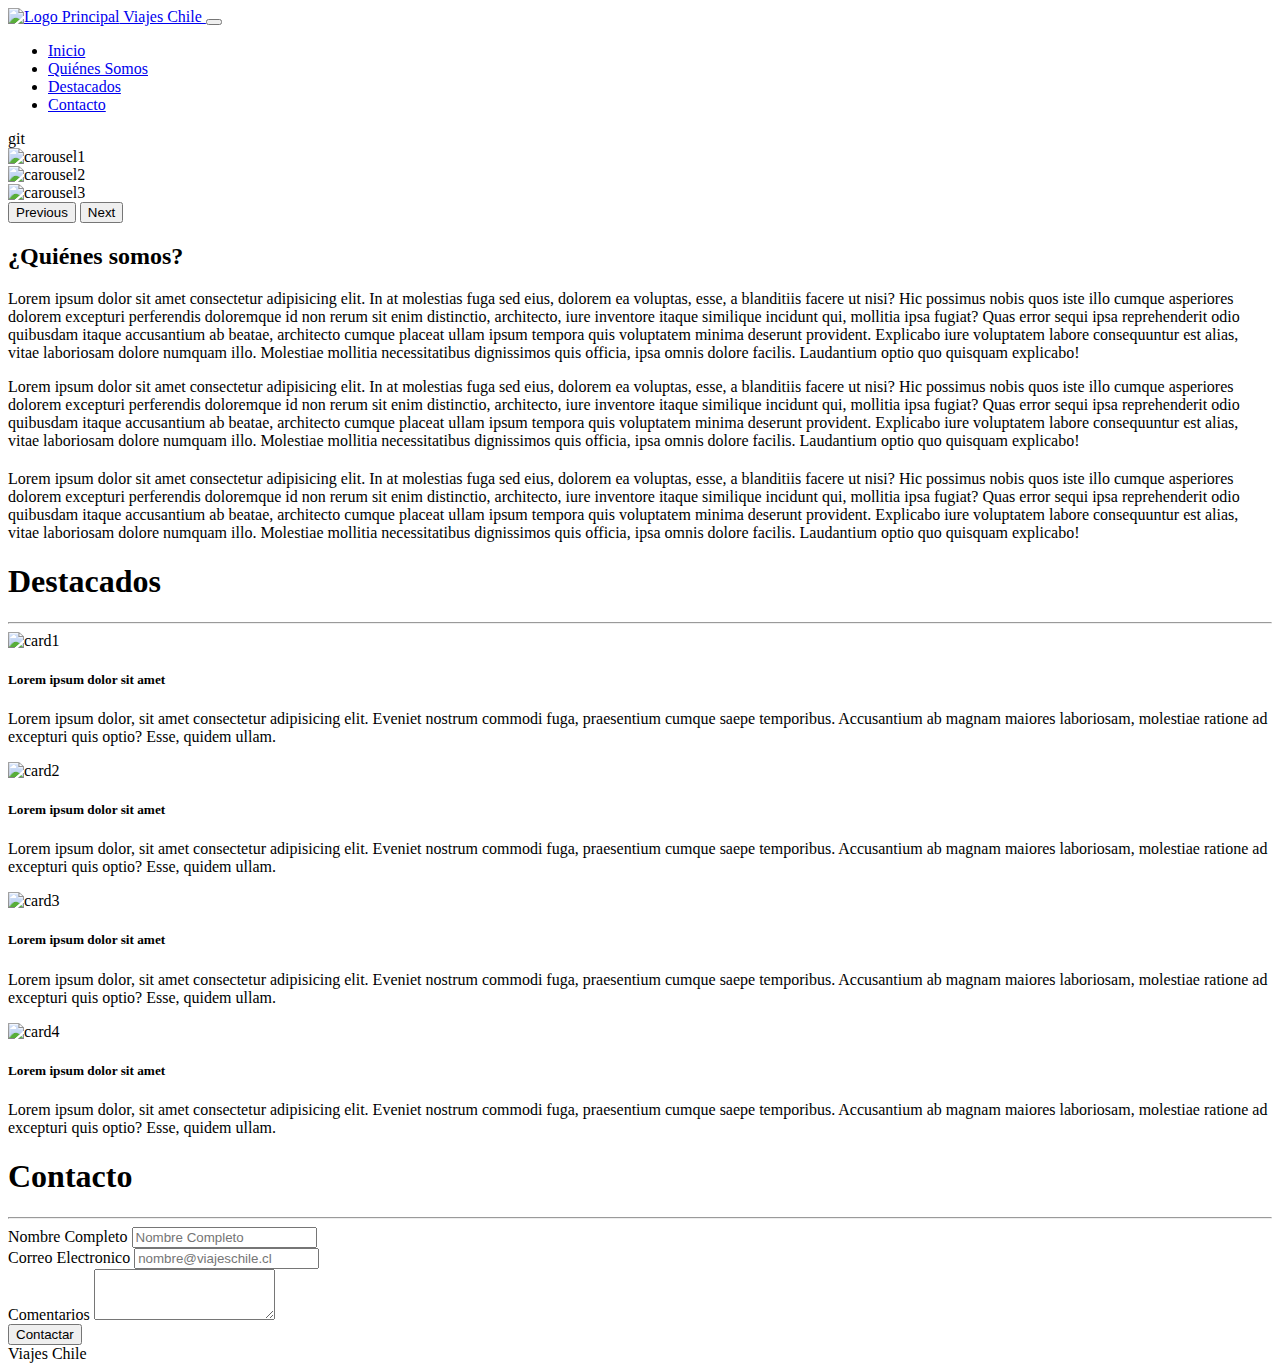
==== index.html @ 79441efd "actualizacion" ====
<!doctype html>
<html lang="en">
  <head>
    <meta charset="utf-8">
    <meta name="viewport" content="width=device-width, initial-scale=1">

  <!--Font Awesome -->
<script src="https://kit.fontawesome.com/88ef91c18b.js" crossorigin="anonymous"></script>
<link rel="preconnect" href="https://fonts.googleapis.com">
<link rel="preconnect" href="https://fonts.gstatic.com" crossorigin>
<link href="https://fonts.googleapis.com/css2?family=ABeeZee&family=Open+Sans:ital,wght@0,300;1,300&display=swap" rel="stylesheet">
<link rel="preconnect" href="https://fonts.googleapis.com">
<link rel="preconnect" href="https://fonts.gstatic.com" crossorigin>
<link href="https://fonts.googleapis.com/css2?family=ABeeZee&display=swap" rel="stylesheet">
<link rel="stylesheet" href="./CSS/Stye.css">



    <title>Prueba - Viajes Chile</title>
    <link href="https://cdn.jsdelivr.net/npm/bootstrap@5.3.2/dist/css/bootstrap.min.css" rel="stylesheet" integrity="sha384-T3c6CoIi6uLrA9TneNEoa7RxnatzjcDSCmG1MXxSR1GAsXEV/Dwwykc2MPK8M2HN" crossorigin="anonymous">
  </head>
  <body>
    <!--Navbar -->

    <nav class="navbar navbar-expand-lg navbar-dark fixed-top">
        <div class="container">
          <a class="navbar-brand" href="#">
          <img src="./Images/viajes.svg" alt="Logo Principal" class="Logo">
          Viajes Chile
          </a>
          <button class="navbar-toggler" type="button" data-bs-toggle="collapse" data-bs-target="#navbarNav" aria-controls="navbarNav" aria-expanded="false" aria-label="Toggle navigation">
            <span class="navbar-toggler-icon"></span>
          </button>
          <div class="collapse navbar-collapse" id="navbarNav">
            <ul class="navbar-nav ms-auto">
              <li class="nav-item">
                <a class="nav-link" href="#Inicio">Inicio</a>
              </li>
              <li class="nav-item">
                <a class="nav-link" href="#quienes">Quiénes Somos</a>
              </li>
              <li class="nav-item">
                <a class="nav-link" href="#Destacados">Destacados</a>
              </li>
              <li class="nav-item">
                <a class="nav-link" href="#Contacto">Contacto</a>
              </li>
            </ul>
          </div>
        </div>
      </nav>
<header>
    <div id="carousel-viajes-chile" class="carousel slide carousel-fade " data-bs-ride="carousel">git
        <div class="carousel-inner">
            <div class="carousel-item active">
                <img src="./Images/carousel1.jpg" class="img-carousel d-block w-100" alt="carousel1">
            </div>
            <div class="carousel-item">
                <img src="./Images/carousel2.jpg" class="img-carousel d-block w-100" alt="carousel2">
            </div>
            <div class="carousel-item">
                <img src="./Images/carousel3.jpg" class="img-carousel d-block w-100" alt="carousel3">
            </div>
        </div>
        <button class="carousel-control-prev" type="button" data-bs-target="#carousel-viajes-chile"
            data-bs-slide="prev">
            <span class="carousel-control-prev-icon" aria-hidden="true"></span>
            <span class="visually-hidden">Previous</span>
        </button>
        <button class="carousel-control-next" type="button" data-bs-target="#carousel-viajes-chile"
            data-bs-slide="next">
            <span class="carousel-control-next-icon" aria-hidden="true"></span>
            <span class="visually-hidden">Next</span>
        </button>
    </div>
</header>

<section id="Quienes" class="bg-black pt-5 d-none d-sm-block">
    <div class="container">
        <div>
            <h2 class="text-center mx-5 mb-4"> ¿Quiénes somos?
            </h2>
            
        </div>

        <div class="row">
<div class="col-md-4">
    <h2 class="text-center bg-info"> <i class="fas fa-plane"></i></h2> 
    <p>Lorem ipsum dolor sit amet consectetur adipisicing elit. In at molestias fuga sed eius, dolorem ea voluptas, esse, a blanditiis facere ut nisi? Hic possimus nobis quos iste illo cumque asperiores dolorem excepturi perferendis doloremque id non rerum sit enim distinctio, architecto, iure inventore itaque similique incidunt qui, mollitia ipsa fugiat? Quas error sequi ipsa reprehenderit odio quibusdam itaque accusantium ab beatae, architecto cumque placeat ullam ipsum tempora quis voluptatem minima deserunt provident. Explicabo iure voluptatem labore consequuntur est alias, vitae laboriosam dolore numquam illo. Molestiae mollitia necessitatibus dignissimos quis officia, ipsa omnis dolore facilis. Laudantium optio quo quisquam explicabo!</p>
</div>

<div class="col-md-4">
    
    <p>Lorem ipsum dolor sit amet consectetur adipisicing elit. In at molestias fuga sed eius, dolorem ea voluptas, esse, a blanditiis facere ut nisi? Hic possimus nobis quos iste illo cumque asperiores dolorem excepturi perferendis doloremque id non rerum sit enim distinctio, architecto, iure inventore itaque similique incidunt qui, mollitia ipsa fugiat? Quas error sequi ipsa reprehenderit odio quibusdam itaque accusantium ab beatae, architecto cumque placeat ullam ipsum tempora quis voluptatem minima deserunt provident. Explicabo iure voluptatem labore consequuntur est alias, vitae laboriosam dolore numquam illo. Molestiae mollitia necessitatibus dignissimos quis officia, ipsa omnis dolore facilis. Laudantium optio quo quisquam explicabo!</p>
    <h2 class="text-center bg-info"> <i class="fas fa-mountain"></i></h2> 
</div>
<div class="col-md-4">
    <h2 class="text-center bg-info"> <i class="fas fa-route"></i></h2> 
    <p>Lorem ipsum dolor sit amet consectetur adipisicing elit. In at molestias fuga sed eius, dolorem ea voluptas, esse, a blanditiis facere ut nisi? Hic possimus nobis quos iste illo cumque asperiores dolorem excepturi perferendis doloremque id non rerum sit enim distinctio, architecto, iure inventore itaque similique incidunt qui, mollitia ipsa fugiat? Quas error sequi ipsa reprehenderit odio quibusdam itaque accusantium ab beatae, architecto cumque placeat ullam ipsum tempora quis voluptatem minima deserunt provident. Explicabo iure voluptatem labore consequuntur est alias, vitae laboriosam dolore numquam illo. Molestiae mollitia necessitatibus dignissimos quis officia, ipsa omnis dolore facilis. Laudantium optio quo quisquam explicabo!</p>
</div>
        </div>

    </div>

    <section id="destacados" class="m-4 pt-3">
        <div class="row gy-3 gx-5">
            <div class="col-md-12">
                <h1 class="diplay-1">Destacados</h1>
            </div>
            <div class="col-md-12">
                <hr class="border-dark-success-1">
            </div>
            <div class="col-md-12">
                <div class="row ps-5 pe-5 text-start">
                    <div class="col-12 col-sm-12 col-md-3">
                        <div class="card bg-dark-success-1 border border-white border-2 d-none d-sm-none d-md-block d-lg-block d-xl-block d-xxl-block"
                            data-bs-toggle="tooltip" data-bs-placement="bottom" title="Lorem ipsum dolor sit amet">
                            <img src="./Images/card1.jpg" class="card-img-top img-card-viajes "
                                alt="card1">
                            <div class="card-body">
                                <h5 class="card-title">Lorem ipsum dolor sit amet</h5>
                                <p class="card-text">Lorem ipsum dolor, sit amet consectetur adipisicing elit.
                                    Eveniet nostrum commodi fuga, praesentium cumque saepe temporibus. Accusantium
                                    ab magnam maiores laboriosam, molestiae ratione ad excepturi quis optio? Esse,
                                    quidem ullam.</p>
                            </div>
                        </div>
                    </div>
                    <div class="col-12 col-sm-12 col-md-3">
                        <div class="card bg-dark-success-1 border border-white border-2 d-none d-sm-none d-md-block d-lg-block d-xl-block d-xxl-block"
                            data-bs-toggle="tooltip" data-bs-placement="bottom" title="Lorem ipsum dolor sit amet">
                            <img src="./Images/card2.jpg" class="card-img-top img-card-viajes "
                                alt="card2">
                            <div class="card-body">
                                <h5 class="card-title">Lorem ipsum dolor sit amet</h5>
                                <p class="card-text">Lorem ipsum dolor, sit amet consectetur adipisicing elit.
                                    Eveniet nostrum commodi fuga, praesentium cumque saepe temporibus. Accusantium
                                    ab magnam maiores laboriosam, molestiae ratione ad excepturi quis optio? Esse,
                                    quidem ullam.</p>
                            </div>
                        </div>
                    </div>
                    <div class="col-12 col-sm-12 col-md-3">
                        <div class="card bg-dark-success-1 border border-white border-2 d-none d-sm-none d-md-block d-lg-block d-xl-block d-xxl-block"
                            data-bs-toggle="tooltip" data-bs-placement="bottom" title="Lorem ipsum dolor sit amet">
                            <img src="./Images/card3.jpg" class="card-img-top img-card-viajes "
                                alt="card3">
                            <div class="card-body">
                                <h5 class="card-title">Lorem ipsum dolor sit amet</h5>
                                <p class="card-text">Lorem ipsum dolor, sit amet consectetur adipisicing elit.
                                    Eveniet nostrum commodi fuga, praesentium cumque saepe temporibus. Accusantium
                                    ab magnam maiores laboriosam, molestiae ratione ad excepturi quis optio? Esse,
                                    quidem ullam.</p>
                            </div>
                        </div>
                    </div>
                    <div class="col-12 col-sm-12 col-md-3">
                        <div class="card bg-dark-success-1 border border-white border-2 d-none d-sm-none d-md-block d-lg-block d-xl-block d-xxl-block"
                            data-bs-toggle="tooltip" data-bs-placement="bottom" title="Lorem ipsum dolor sit amet">
                            <img src="./Images/card4.jpg" class="card-img-top"
                                alt="card4">
                            <div class="card-body">
                                <h5 class="card-title">Lorem ipsum dolor sit amet</h5>
                                <p class="card-text">Lorem ipsum dolor, sit amet consectetur adipisicing elit.
                                    Eveniet nostrum commodi fuga, praesentium cumque saepe temporibus. Accusantium
                                    ab magnam maiores laboriosam, molestiae ratione ad excepturi quis optio? Esse,
                                    quidem ullam.</p>
                            </div>
                        </div>
                    </div>
                </div>
            </div>
        </div>
    </section>
    <section id="contacto" class="m-4 pt-3">
        <div class="row gy-3 gx-5">
            <div class="col-md-12">
                <h1 class="diplay-1">Contacto</h1>
            </div>
            <div class="col-md-12">
                <hr class="border-dark-success-1">
            </div>
            <div class="col-md-12">
                <div class="row ps-5 pe-5 text-start">
                    <div class="col-12 col-sm-12 col-md-6">
                        <label for="txt_nombre_completo" class="form-label">Nombre Completo</label>
                        <input type="text" class="form-control" id="txt_nombre_completo"
                            placeholder="Nombre Completo">
                    </div>
                    <div class="col-12 col-sm-12 col-md-6">
                        <label for="txt_correo" class="form-label">Correo Electronico</label>
                        <input type="email" class="form-control" id="txt_correo"
                            placeholder="nombre@viajeschile.cl">
                    </div>
                    <div class="col-12 col-sm-12 col-md-12">
                        <label for="txt_comentarios" class="form-label">Comentarios</label>
                        <textarea class="form-control" id="txt_comentarios" rows="3"></textarea>
                    </div>
                    <div class="col-12 col-sm-12 col-md-3">
                        <button id="btn-contactar" name="btn-contactar"
                            class="btn btn-primary bg-dark-success-1 mt-3 " type="submit">
                            Contactar
                        </button>
                    </div>
                </div>
            </div>
        </div>
    </section>
</main>
<footer class="container-fluid bg-dark-success-1 text-light py-2">
    <div class="row align-items-center">
        <div class="col-12 col-md-6">
            <span class="fs-5 text-light">
                Viajes Chile
            </span>
        </div>
        <div class="col-12 col-md-6">
            <i class="fab fa-github fa-2x p-1"></i>
            <i class="fab fa-linkedin fa-2x p-1"></i>
            <i class="fab fa-twitter-square fa-2x p-1"></i>
            <i class="fab fa-facebook-square fa-2x p-1"></i>
        </div>
    </div>
</footer>
<script src="https://cdn.jsdelivr.net/npm/bootstrap@5.1.0/dist/js/bootstrap.bundle.min.js"
integrity="sha384-U1DAWAznBHeqEIlVSCgzq+c9gqGAJn5c/t99JyeKa9xxaYpSvHU5awsuZVVFIhvj" crossorigin="anonymous">
</script>
</body>
</html>
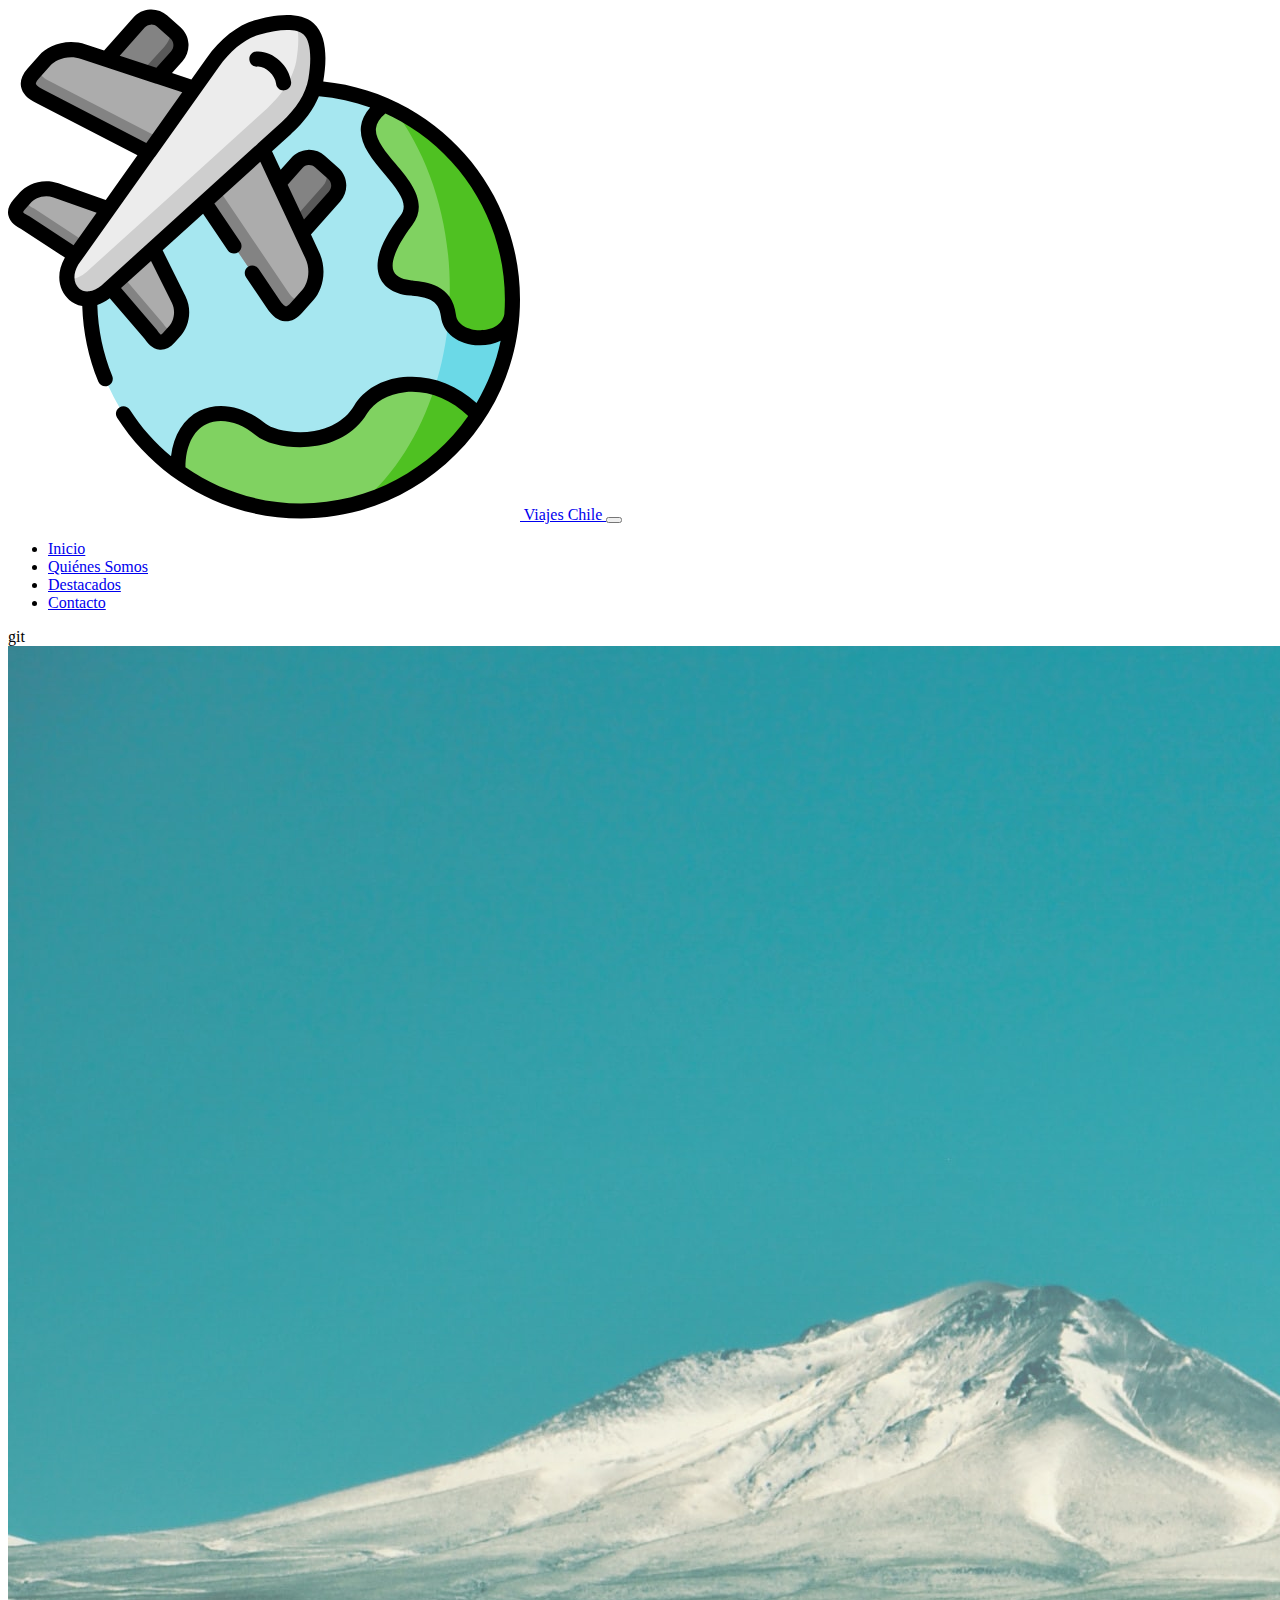
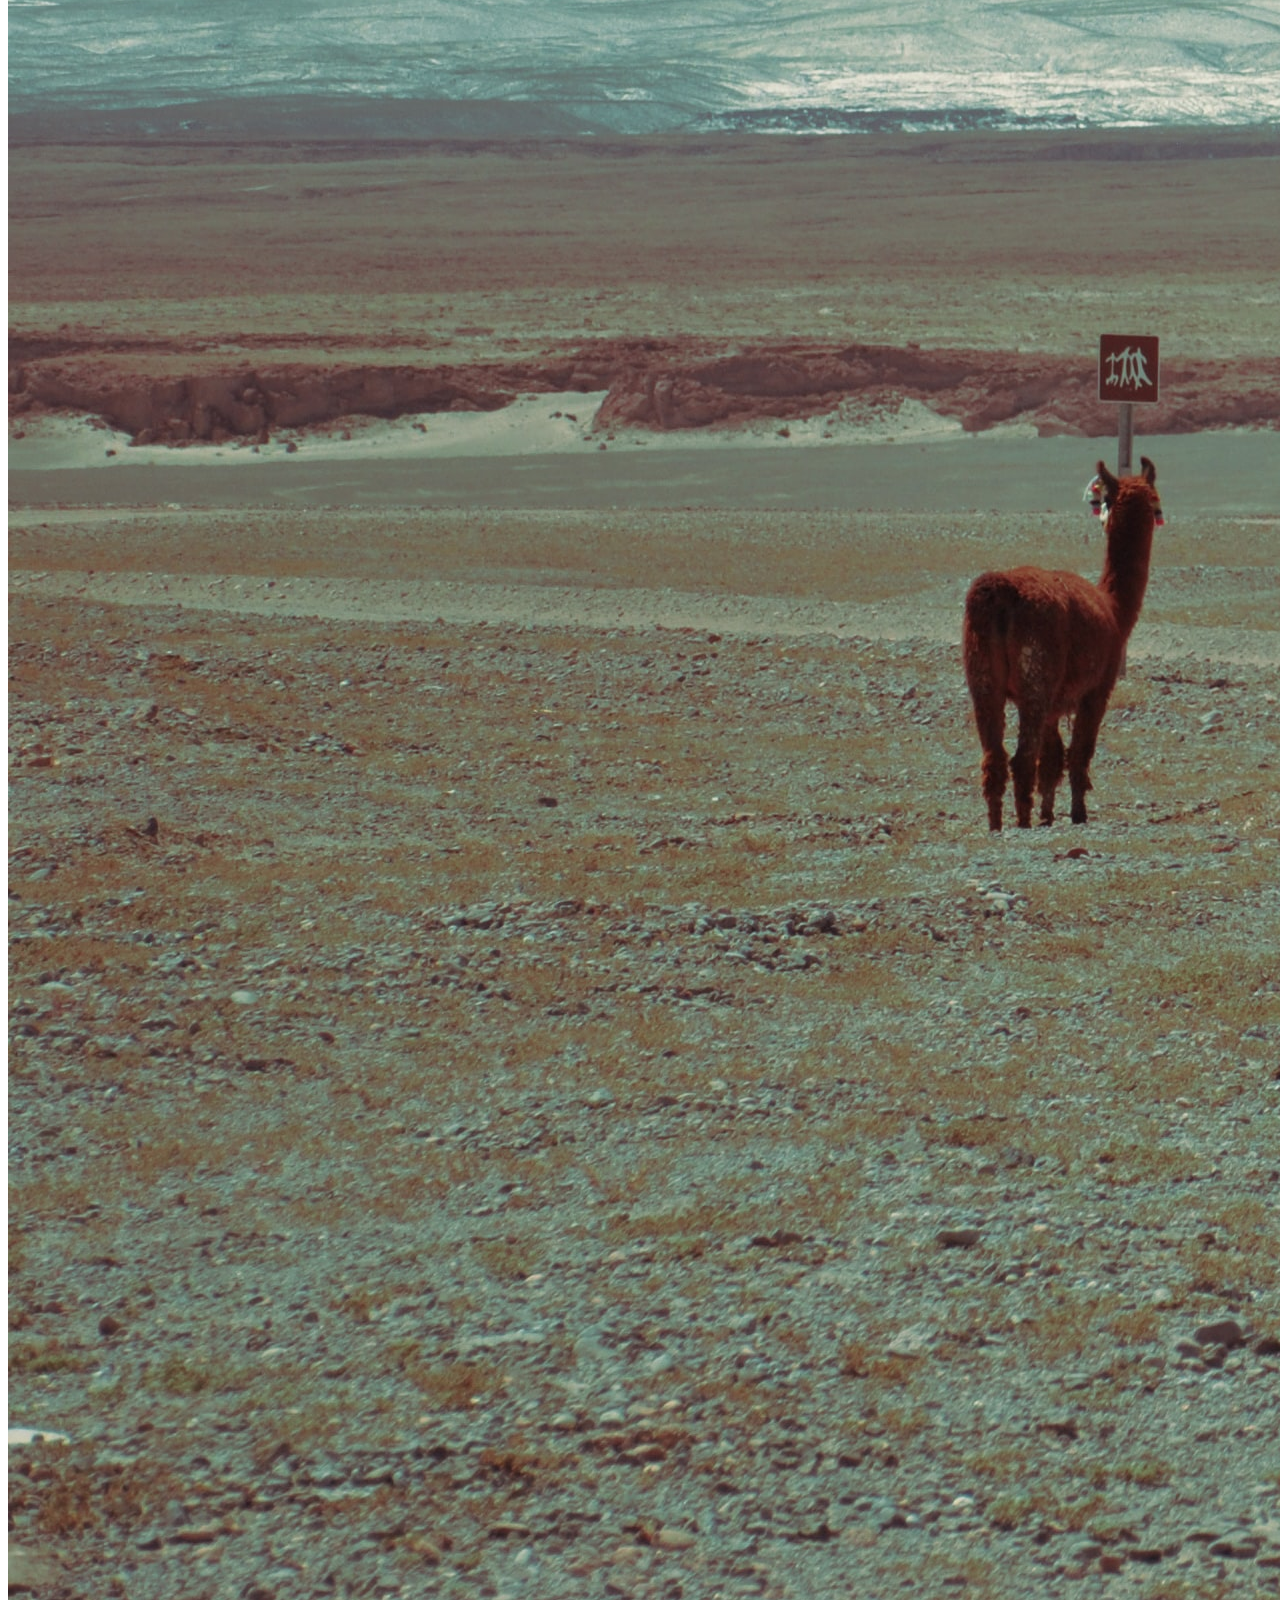
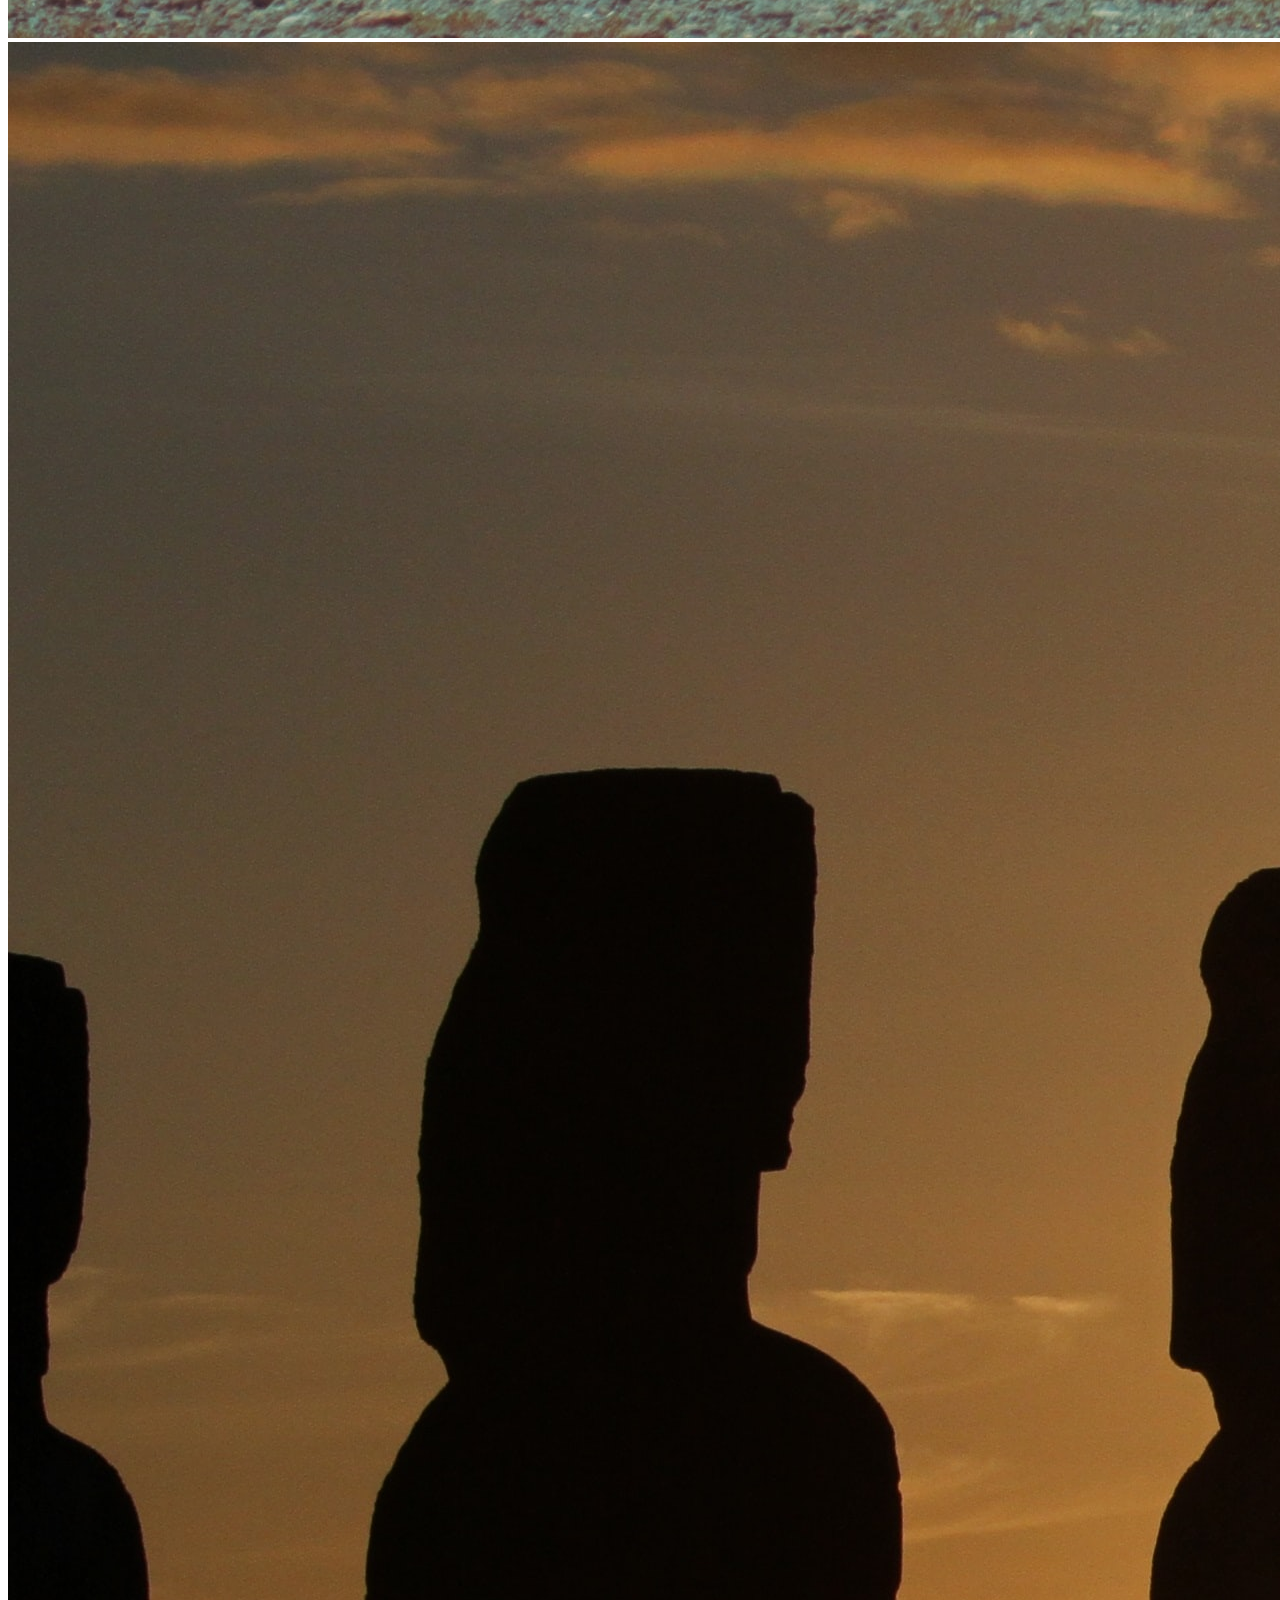
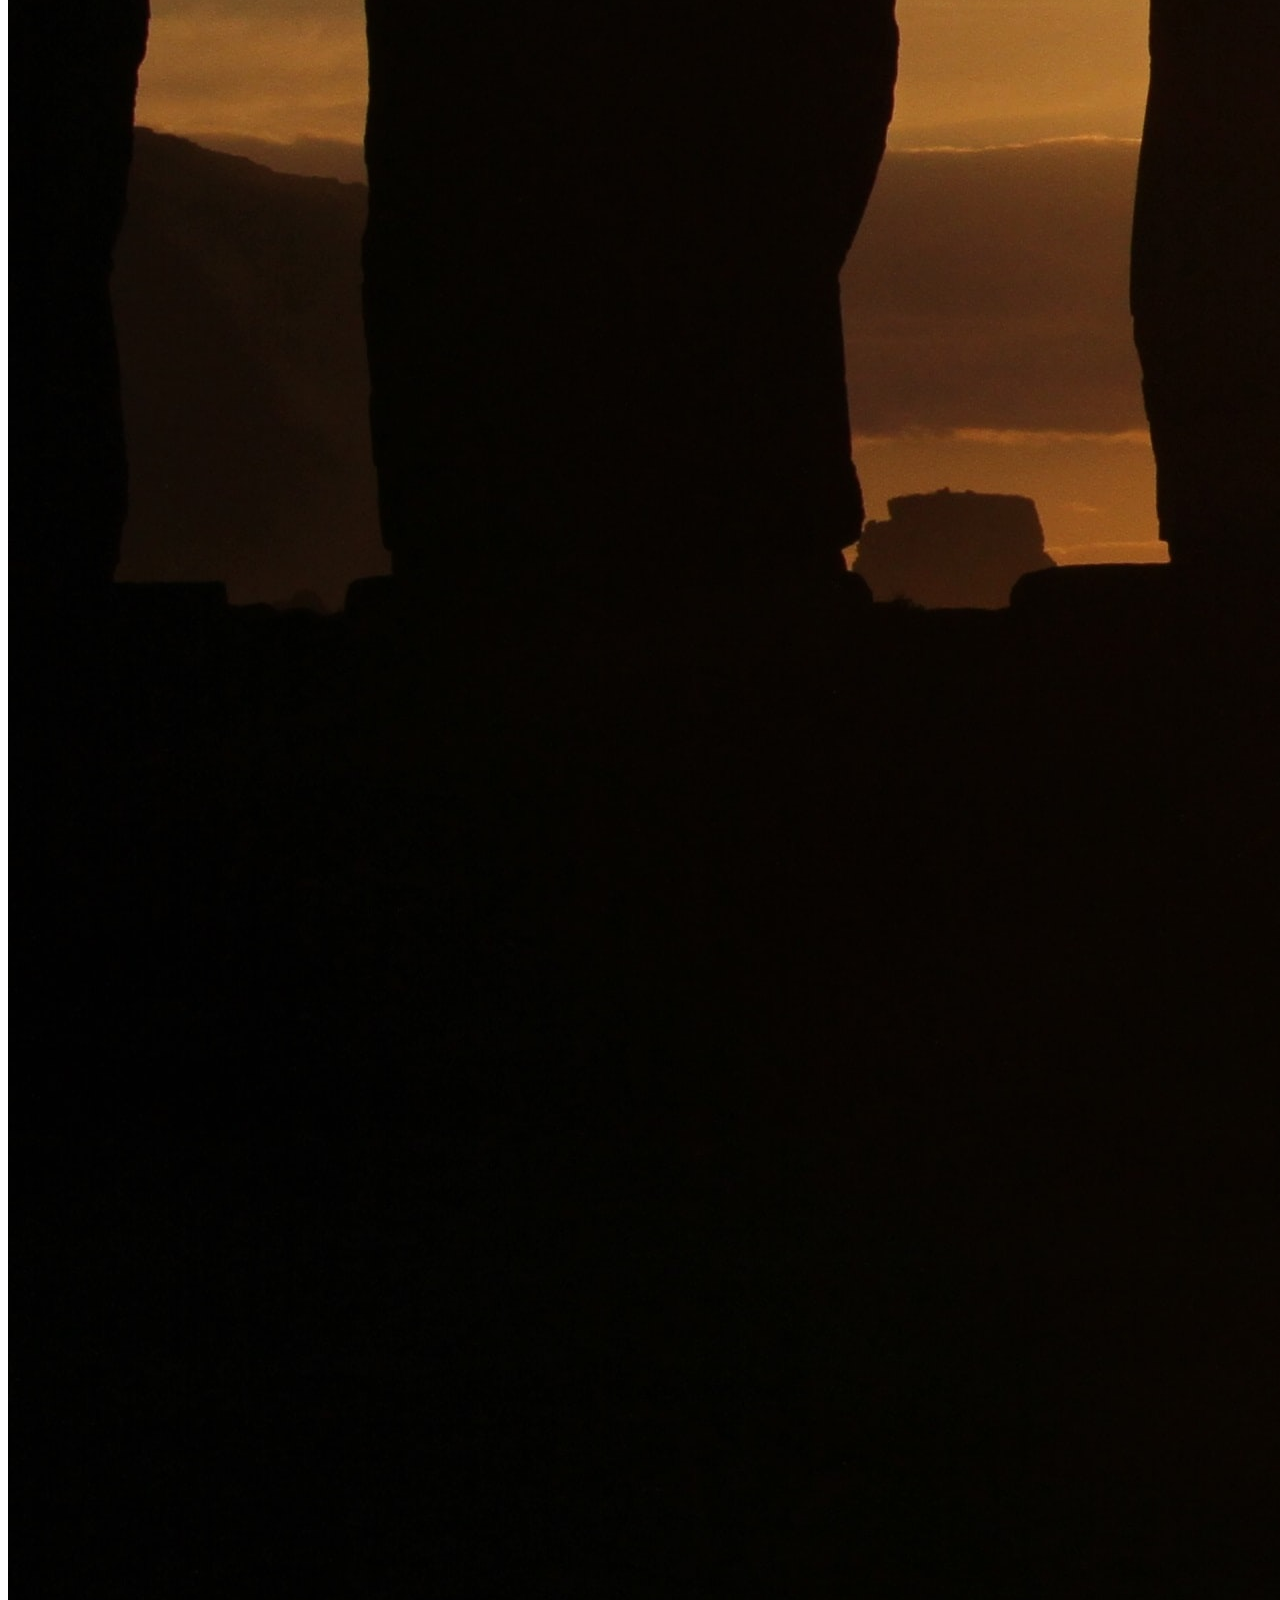
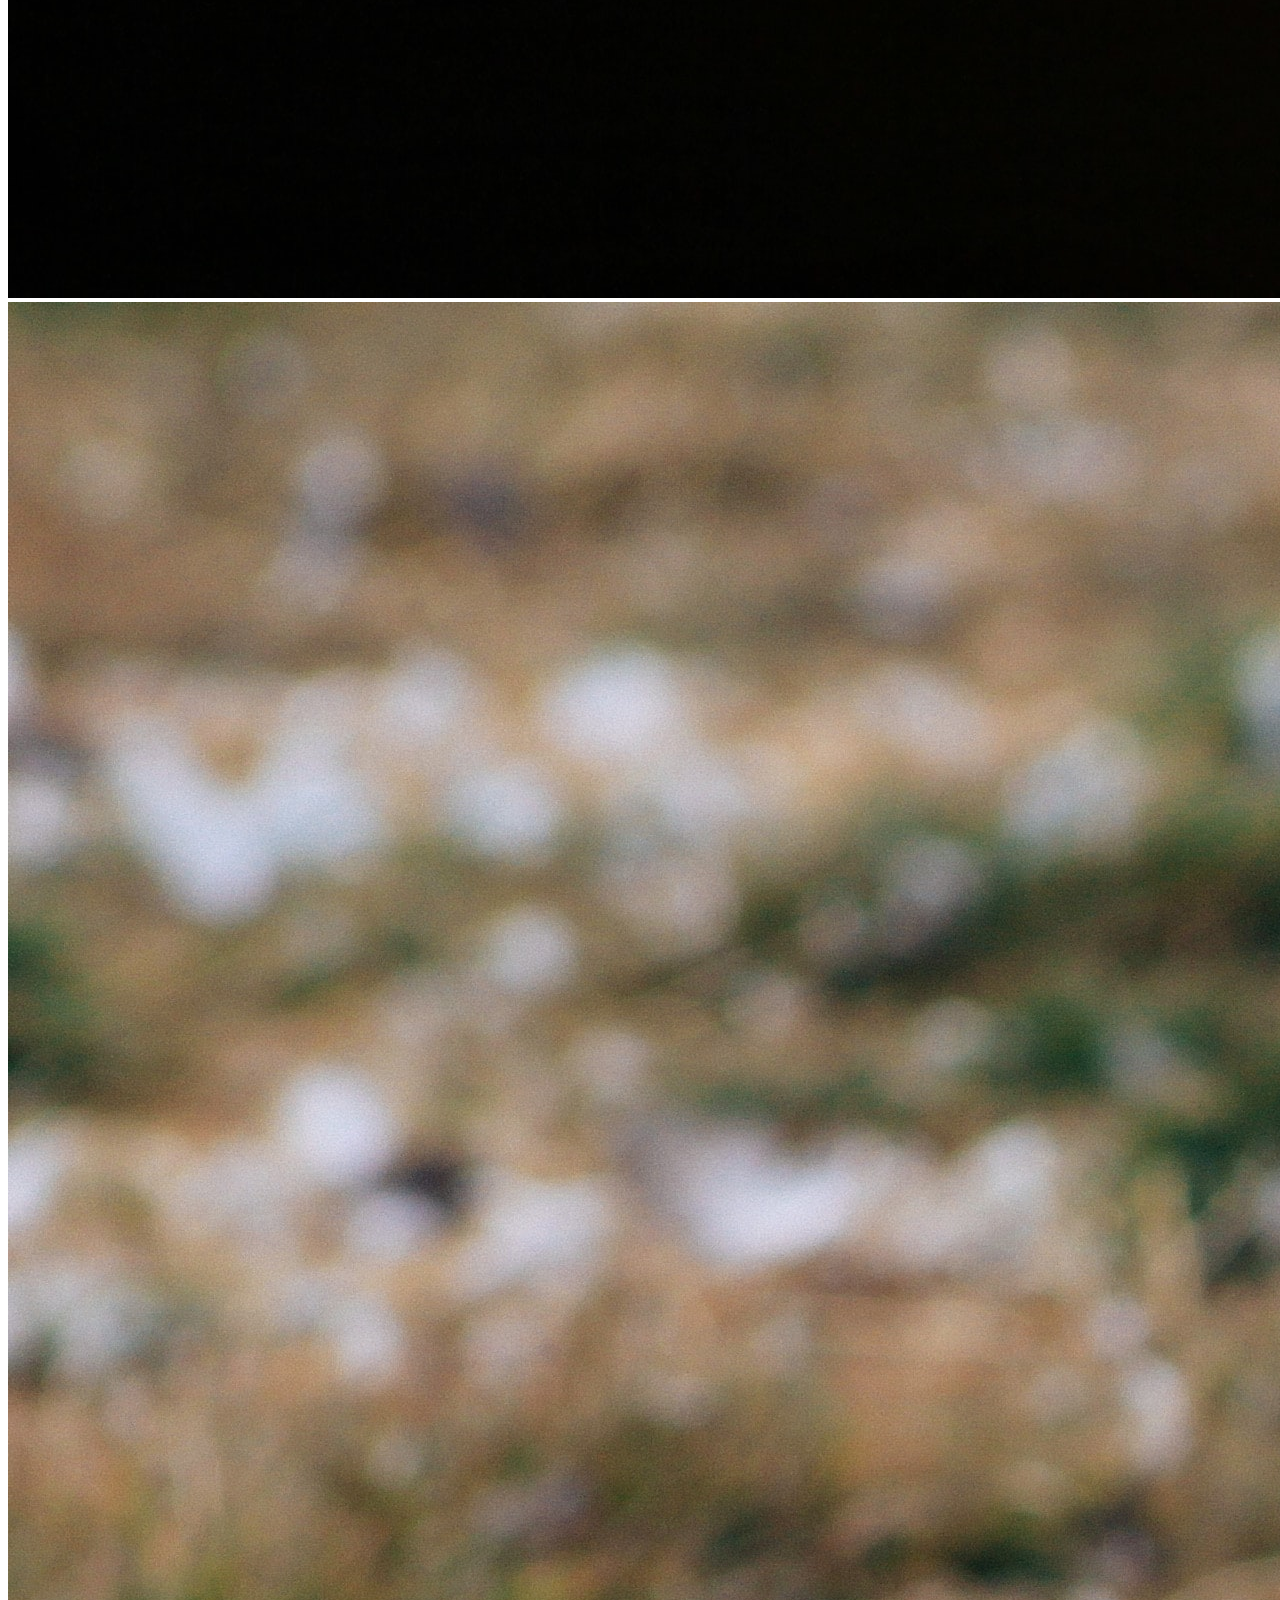
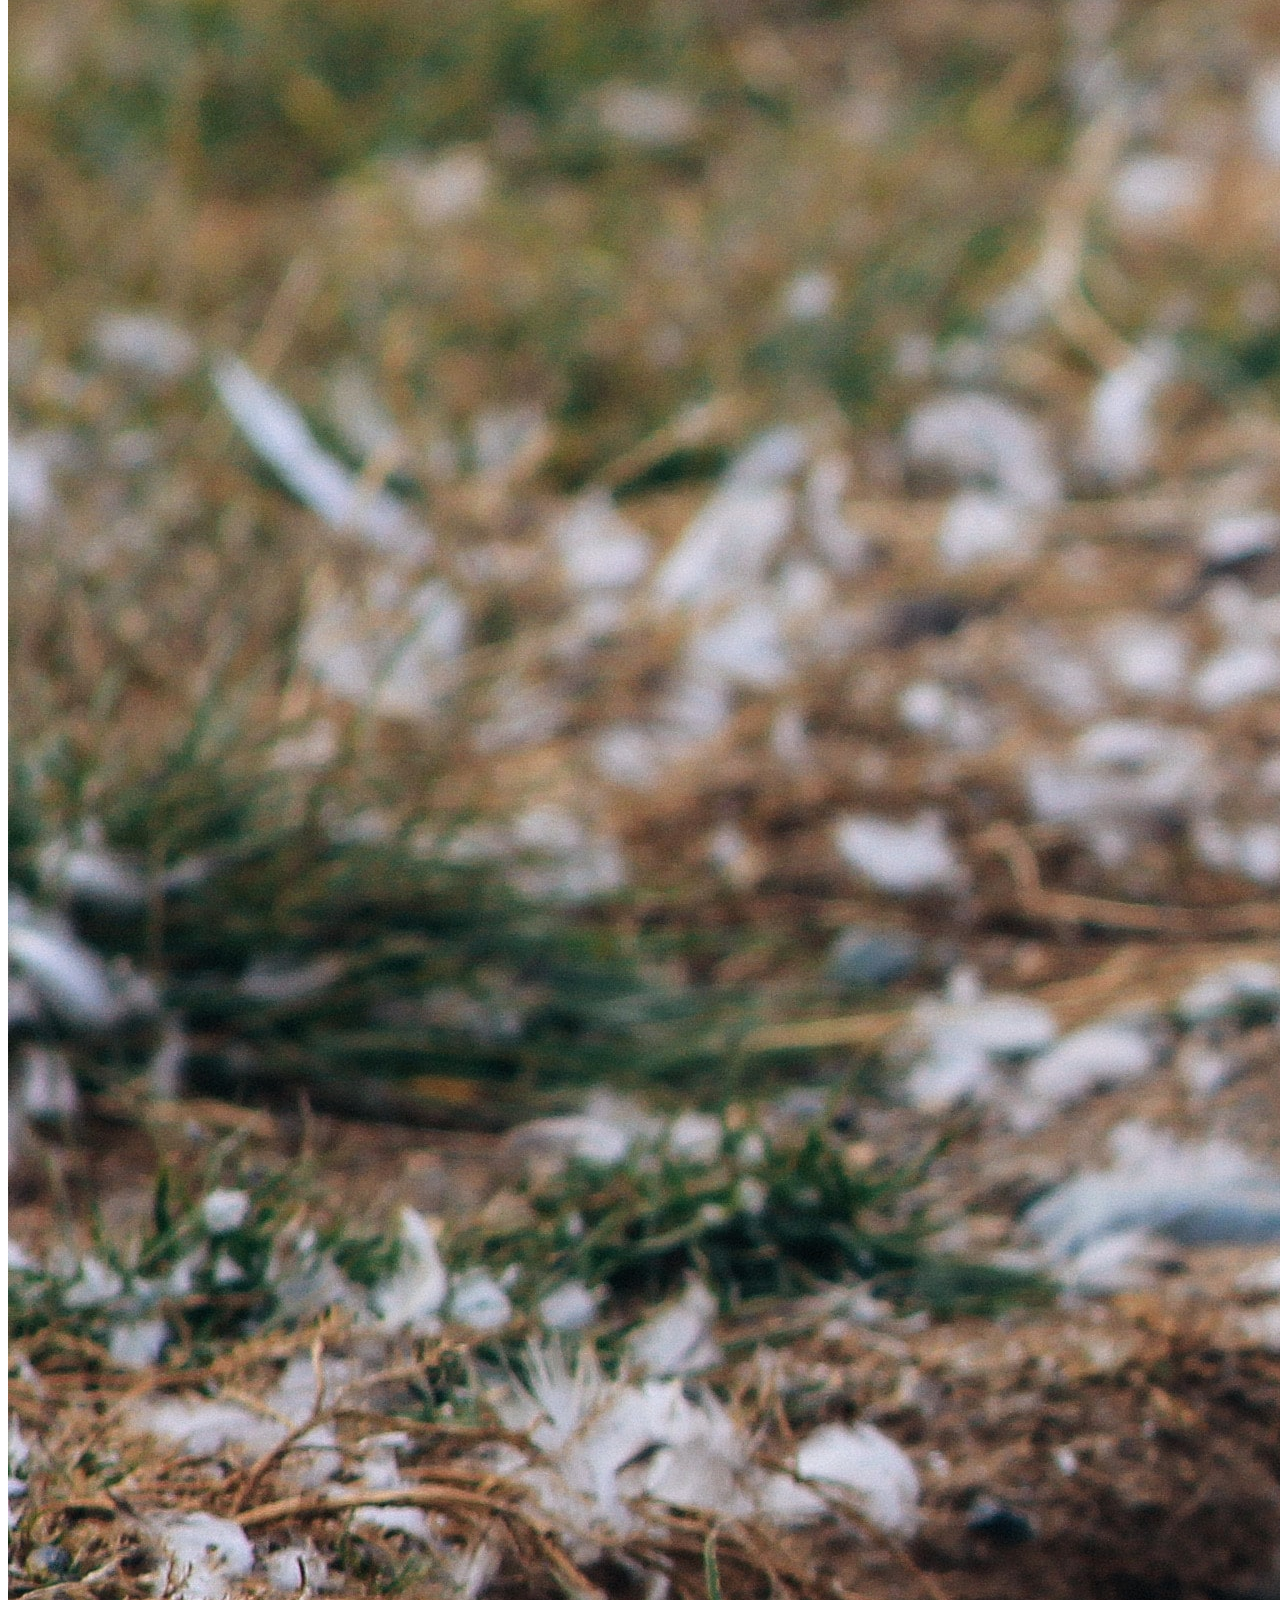
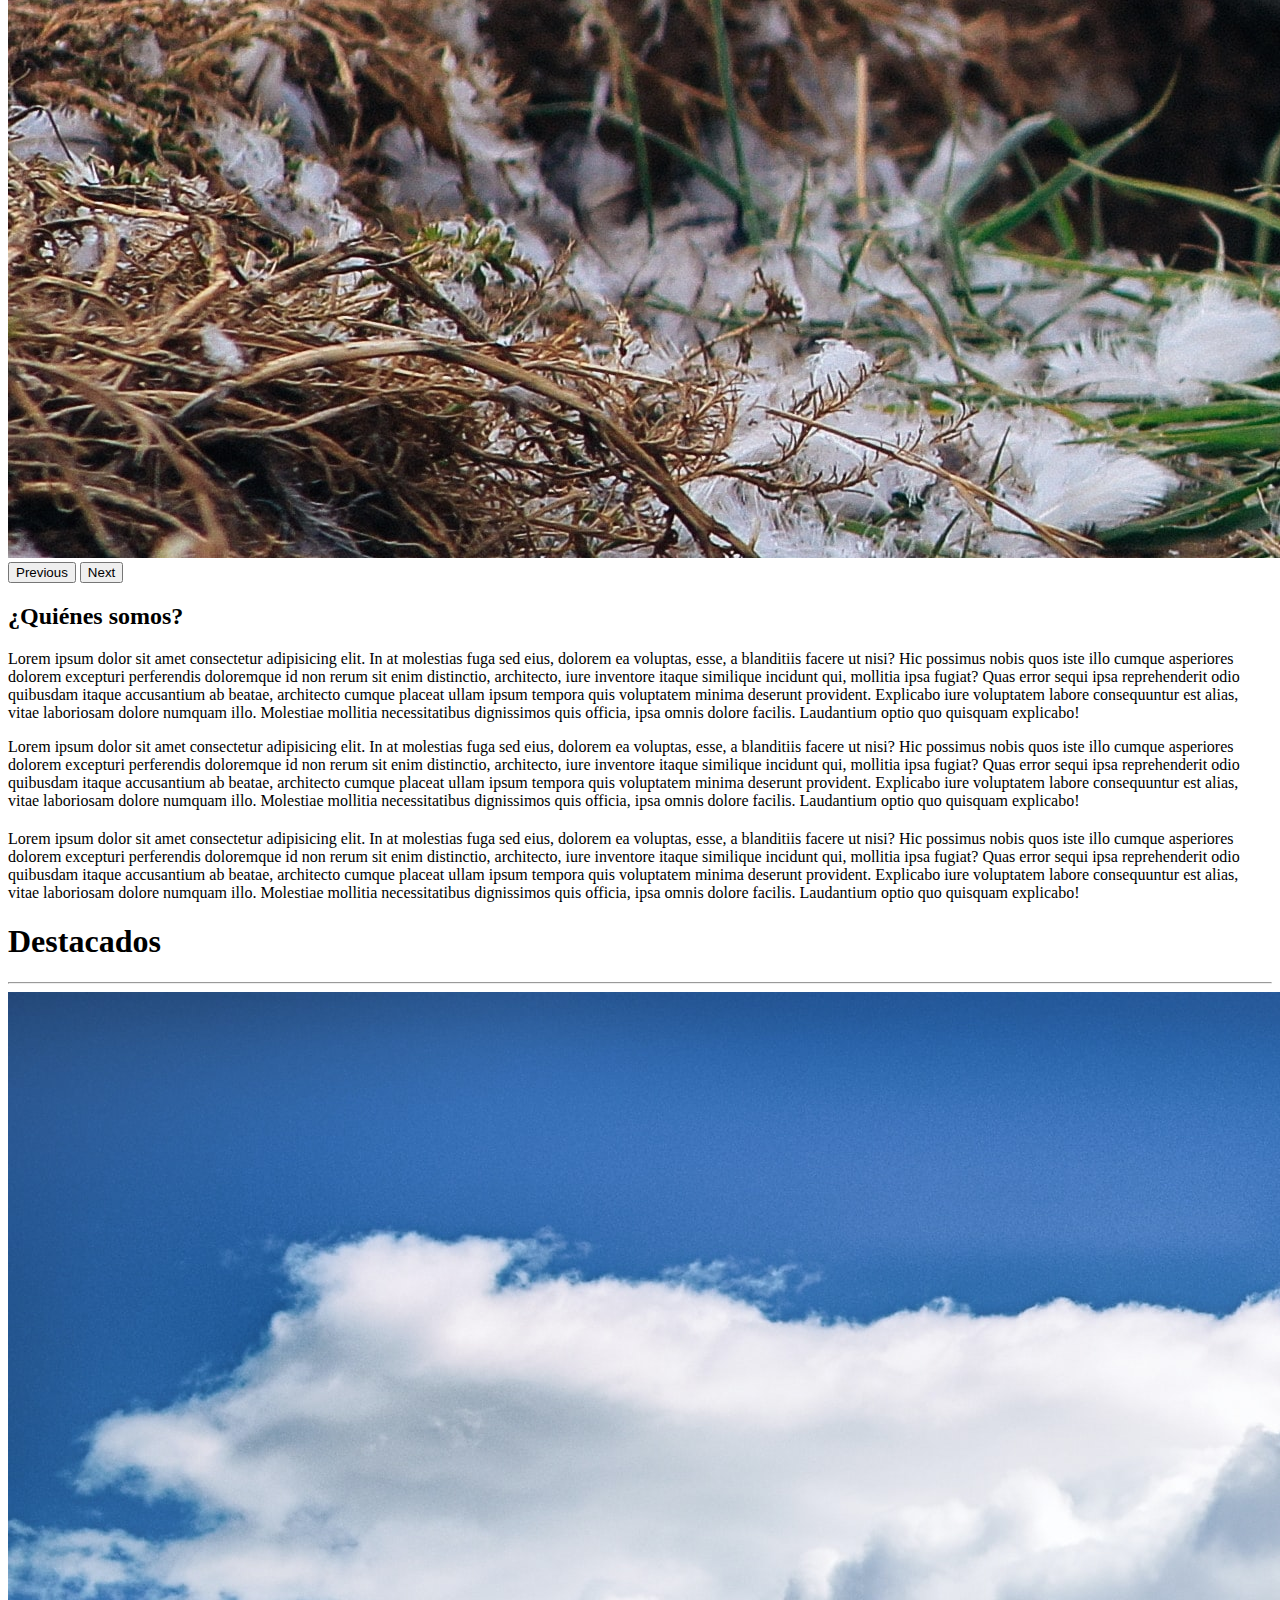
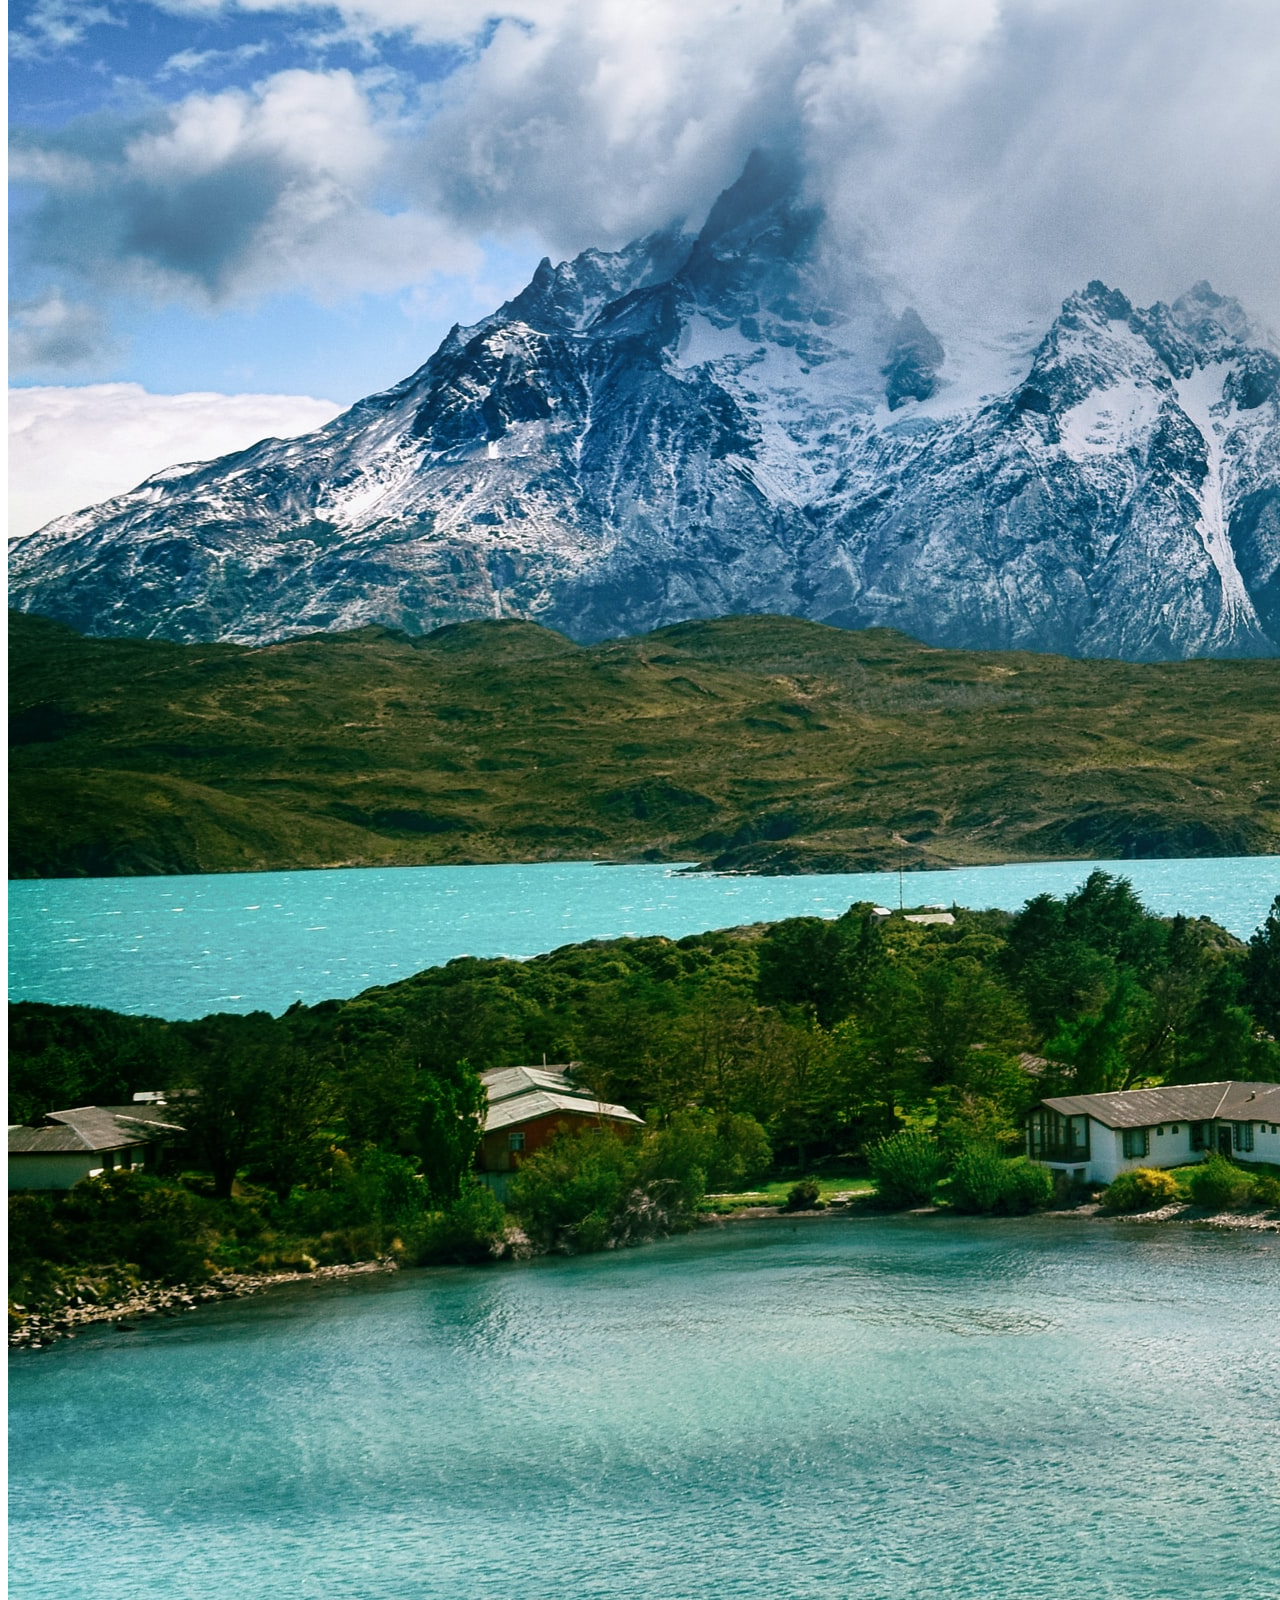
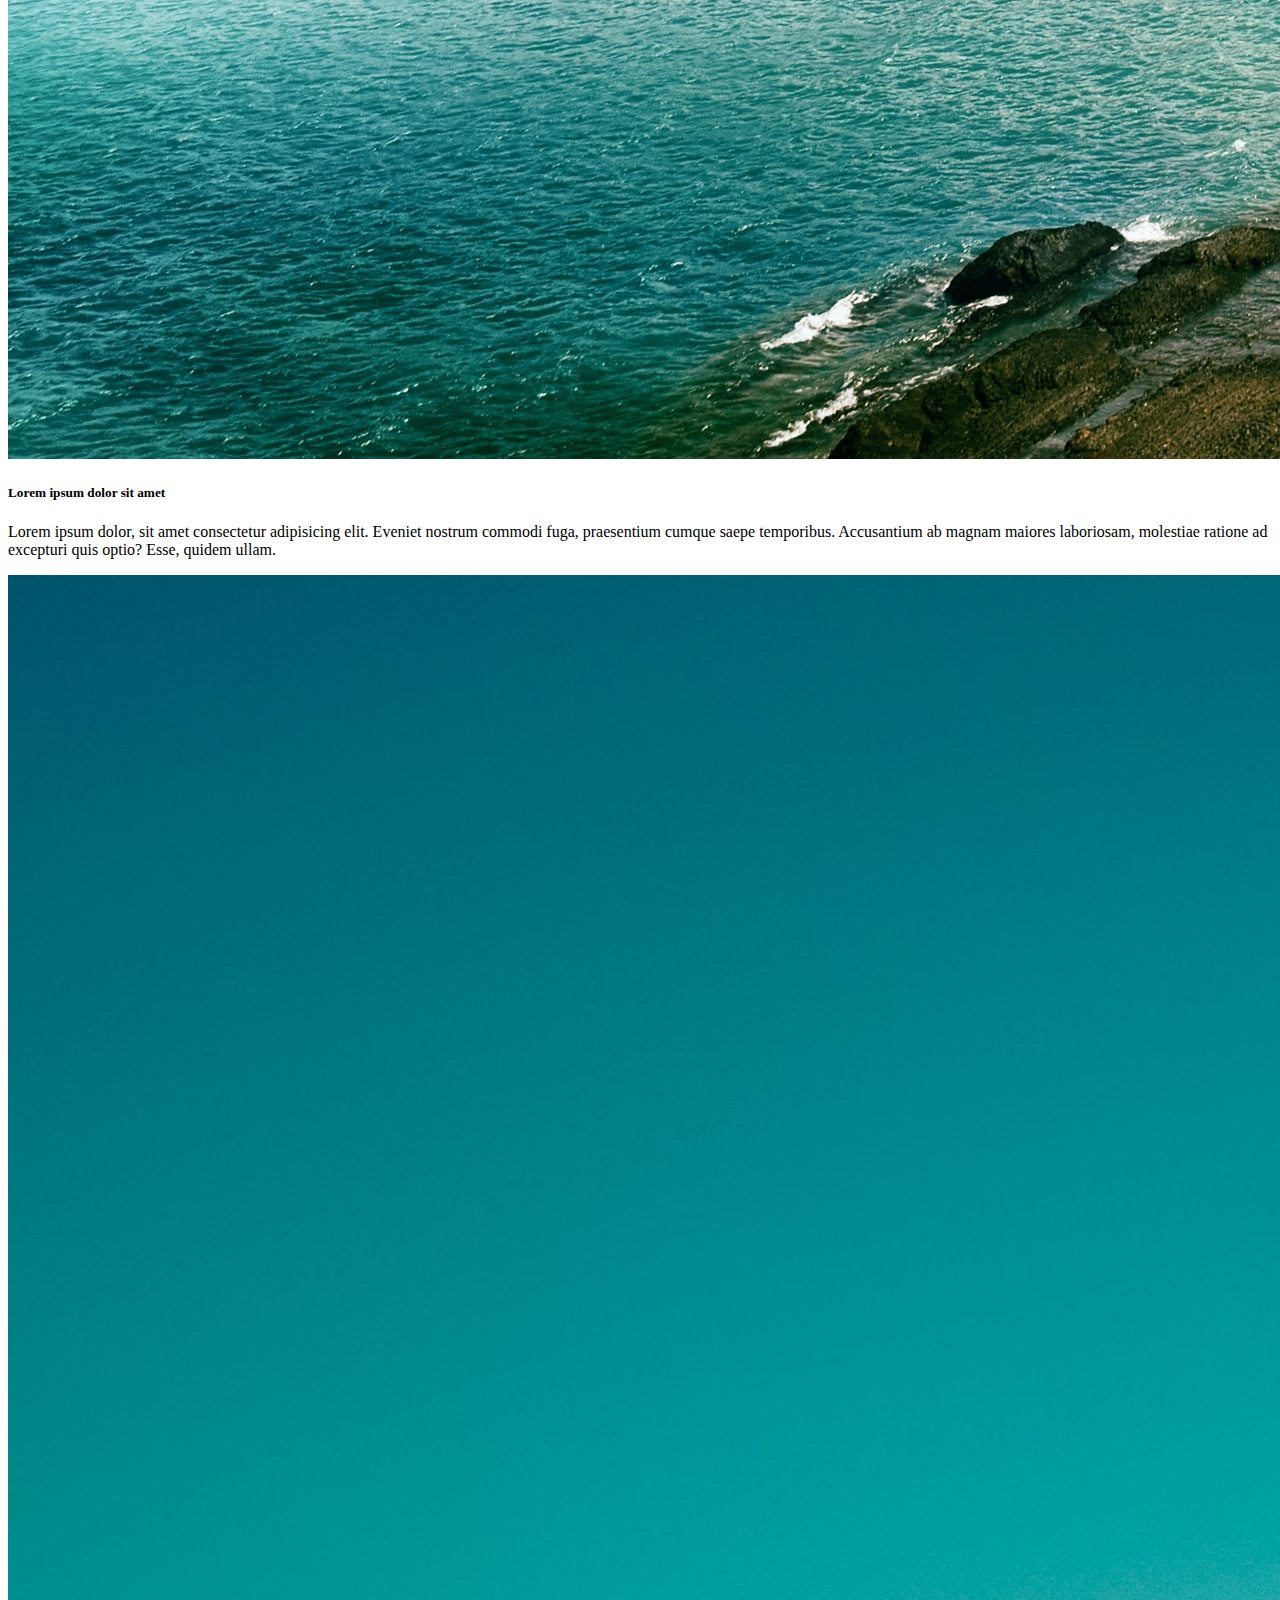
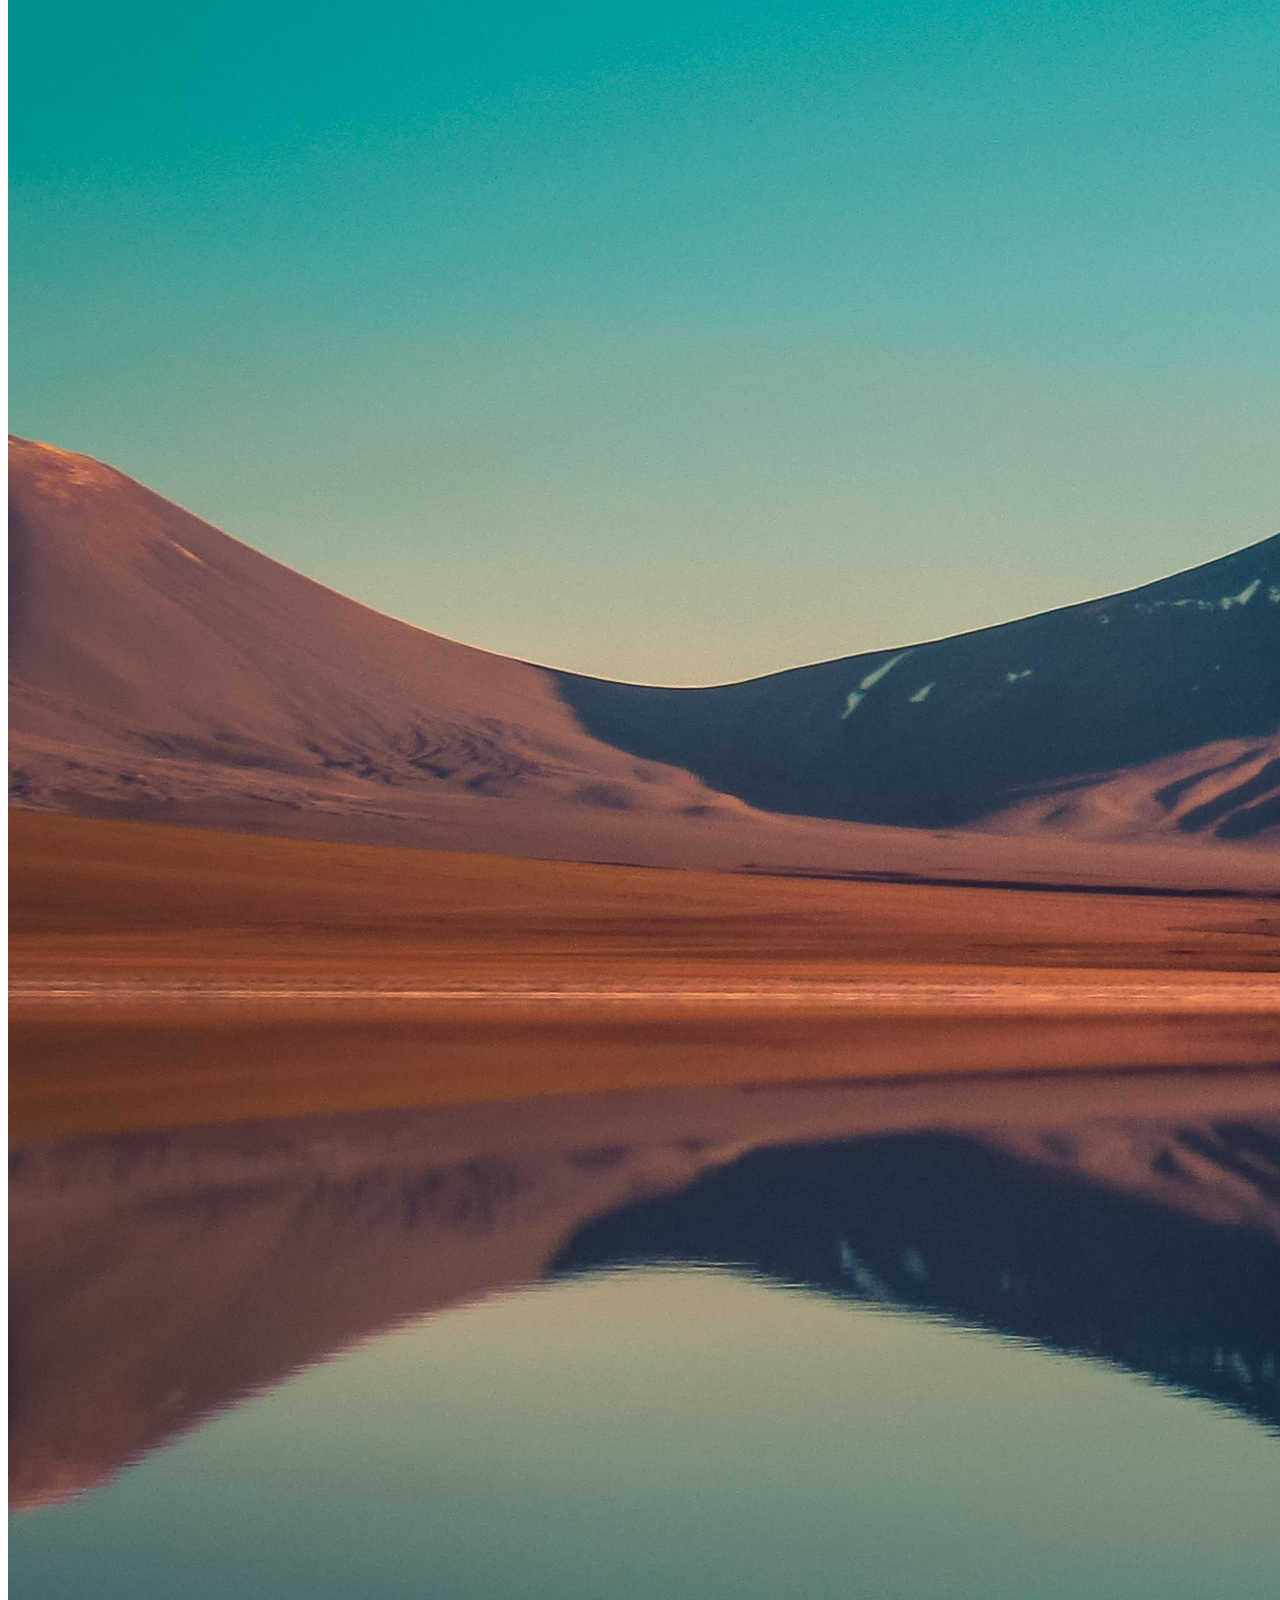
==== commit 56ffa3c3: "actualizacion link imagenes" ====
--- a/index.html
+++ b/index.html
@@ -25,7 +25,7 @@
     <nav class="navbar navbar-expand-lg navbar-dark fixed-top">
         <div class="container">
           <a class="navbar-brand" href="#">
-          <img src="./Images/viajes.svg" alt="Logo Principal" class="Logo">
+          <img src="./Assets/Images/viajes.svg" alt="Logo Principal" class="Logo">
           Viajes Chile
           </a>
           <button class="navbar-toggler" type="button" data-bs-toggle="collapse" data-bs-target="#navbarNav" aria-controls="navbarNav" aria-expanded="false" aria-label="Toggle navigation">
@@ -53,13 +53,13 @@
     <div id="carousel-viajes-chile" class="carousel slide carousel-fade " data-bs-ride="carousel">git
         <div class="carousel-inner">
             <div class="carousel-item active">
-                <img src="./Images/carousel1.jpg" class="img-carousel d-block w-100" alt="carousel1">
+                <img src="./Assets/Images/carousel1.jpg" class="img-carousel d-block w-100" alt="carousel1">
             </div>
             <div class="carousel-item">
-                <img src="./Images/carousel2.jpg" class="img-carousel d-block w-100" alt="carousel2">
+                <img src="./Assets/Images/carousel2.jpg" class="img-carousel d-block w-100" alt="carousel2">
             </div>
             <div class="carousel-item">
-                <img src="./Images/carousel3.jpg" class="img-carousel d-block w-100" alt="carousel3">
+                <img src="./Assets/Images/carousel3.jpg" class="img-carousel d-block w-100" alt="carousel3">
             </div>
         </div>
         <button class="carousel-control-prev" type="button" data-bs-target="#carousel-viajes-chile"
@@ -115,7 +115,7 @@
                     <div class="col-12 col-sm-12 col-md-3">
                         <div class="card bg-dark-success-1 border border-white border-2 d-none d-sm-none d-md-block d-lg-block d-xl-block d-xxl-block"
                             data-bs-toggle="tooltip" data-bs-placement="bottom" title="Lorem ipsum dolor sit amet">
-                            <img src="./Images/card1.jpg" class="card-img-top img-card-viajes "
+                            <img src="./Assets/Images/card1.jpg" class="card-img-top img-card-viajes "
                                 alt="card1">
                             <div class="card-body">
                                 <h5 class="card-title">Lorem ipsum dolor sit amet</h5>
@@ -129,7 +129,7 @@
                     <div class="col-12 col-sm-12 col-md-3">
                         <div class="card bg-dark-success-1 border border-white border-2 d-none d-sm-none d-md-block d-lg-block d-xl-block d-xxl-block"
                             data-bs-toggle="tooltip" data-bs-placement="bottom" title="Lorem ipsum dolor sit amet">
-                            <img src="./Images/card2.jpg" class="card-img-top img-card-viajes "
+                            <img src="./Assets/Images/card2.jpg" class="card-img-top img-card-viajes "
                                 alt="card2">
                             <div class="card-body">
                                 <h5 class="card-title">Lorem ipsum dolor sit amet</h5>
@@ -143,7 +143,7 @@
                     <div class="col-12 col-sm-12 col-md-3">
                         <div class="card bg-dark-success-1 border border-white border-2 d-none d-sm-none d-md-block d-lg-block d-xl-block d-xxl-block"
                             data-bs-toggle="tooltip" data-bs-placement="bottom" title="Lorem ipsum dolor sit amet">
-                            <img src="./Images/card3.jpg" class="card-img-top img-card-viajes "
+                            <img src="./Assets/Images/card3.jpg" class="card-img-top img-card-viajes "
                                 alt="card3">
                             <div class="card-body">
                                 <h5 class="card-title">Lorem ipsum dolor sit amet</h5>
@@ -157,7 +157,7 @@
                     <div class="col-12 col-sm-12 col-md-3">
                         <div class="card bg-dark-success-1 border border-white border-2 d-none d-sm-none d-md-block d-lg-block d-xl-block d-xxl-block"
                             data-bs-toggle="tooltip" data-bs-placement="bottom" title="Lorem ipsum dolor sit amet">
-                            <img src="./Images/card4.jpg" class="card-img-top"
+                            <img src="./Assets/Images/card4.jpg" class="card-img-top"
                                 alt="card4">
                             <div class="card-body">
                                 <h5 class="card-title">Lorem ipsum dolor sit amet</h5>
